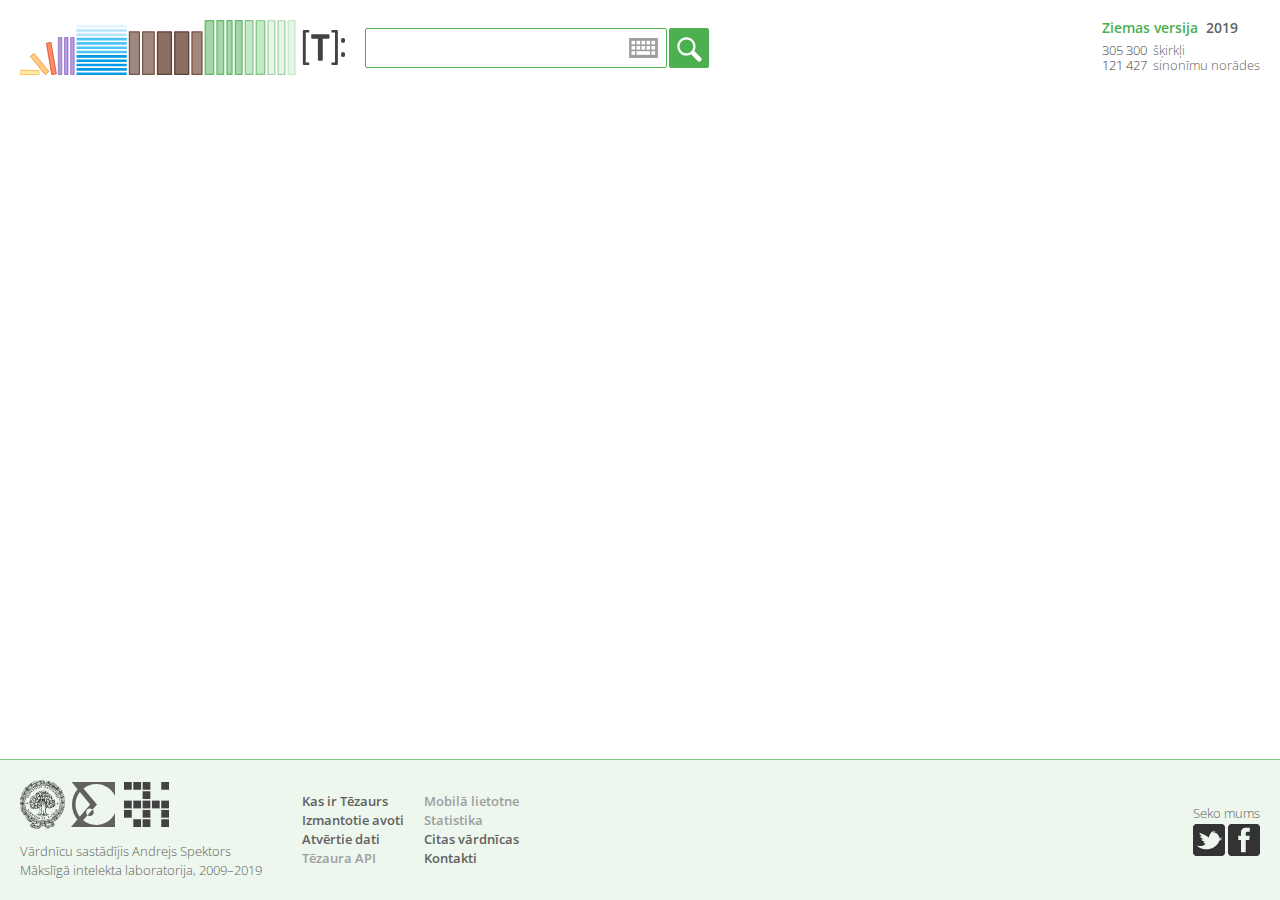
==== index.html @ ee0a3a13 "HTTP to HTTPS" ====
<!DOCTYPE html>
<html>
<head>
    <meta charset="utf-8"/>

    <meta name="description" content="Skaidrojošā un sinonīmu vārdnīca: vairāk nekā 300 000 šķirkļu un vairāk nekā 115 000 sinonīmu."/>
    <meta name="keywords" content="vārdnīca, skaidrojošā vārdnīca, sinonīmu vārdnīca, tēzaurs, sinonīmi, vārdi, vietvārdi, apvidvārdi, latviešu, valoda, morfoloģija, Latvian, lexicon, vocabulary, dictionary, thesaurus, morphology"/>
    <meta name="viewport" content="width=device-width, initial-scale=1">


    <title>Tēzaurs</title>

    <link href="http://fonts.googleapis.com/css?family=Open+Sans:300italic,400italic,400,600,300&amp;subset=latin,latin-ext" rel="stylesheet" type="text/css"/>
    <link href="tooltipster.css" rel="stylesheet" type="text/css"/>
    <link href="tezaurs.css" rel="stylesheet" type="text/css"/>

    <link rel="shortcut icon" href="img/favicon-32x32.png"/>
    <link rel="icon" type="image/png" sizes="32x32" href="img/favicon-32x32.png"/>
    <link rel="icon" type="image/png" sizes="144x144" href="img/favicon-144x144.png"/>
    <link rel="icon" type="image/png" sizes="192x192" href="img/favicon-192x192.png"/>
    <link rel="apple-touch-icon" href="img/favicon-144x144.png"/>
    <link rel="apple-touch-icon" sizes="144x144" href="img/favicon-144x144.png"/>
    <link rel="apple-touch-icon" sizes="192x192" href="img/favicon-192x192.png"/>

    <script src="https://ajax.googleapis.com/ajax/libs/jquery/1.11.2/jquery.min.js"></script>
    <script src="jquery.address.min.js"></script>
    <script src="modernizr.custom.js"></script>
    <script src="jquery.tooltipster.min.js"></script>
    <script src="morphologytables.js"></script>
    <script src="tezaurs.js"></script>
</head>
<body>
    <div id="header">
        <table><tr>
            <td class="header-col logo"><a href="https://tezaurs.lv/"><img src="img/Tezaurs.svg" id="Tezaurs_SVG" alt="Tēzaurs"/></a></td>
            <td class="header-col" id="searchBar">
				<noscript>
					<div style="margin : 0 20px 20px 20px ; font-size: 0.8em ; color : red">
						Jūsu pārlūkprogrammai ir atslēgts <i>JavaScript</i> atbalsts, kas nepieciešams <i>Tēzaurs.lv</i> pilnvērtīgai darbībai (t.sk. locījumu tabulu un korpusa piemēru demonstrēšanai), tāpēc Jums tiek piedāvāta <i>Tēzaurs.lv</i> vienkāršota versija.
						Instrukcija, kā ieslēgt <i>JavaScript</i>, ir atrodama <a href="http://www.enable-javascript.com/" target="_blank">šeit</a>.
					</div>
                	<form id="searchForm_alt" class="form-search" action="/api/searchEntry" style="margin-bottom : 36px;">
                    	<div class="form-search-wrapper">
                        	<div class="form-search-field-wrapper">
                            	<table><tr>
                                	<td><input type="text" name="w" class="form-search-field" autocapitalize="off"/></td>
                                	<td></td>
                            	</tr></table>
                        	</div>
                        	<input type="submit" class="form-search-submit" value=""/>
                    	</div>
                	</form>
				</noscript>
				<div style="visibility : hidden" id="jsonly">
		            <form id="searchForm" class="form-search">
		                <div class="form-search-wrapper">
		                    <div class="form-search-field-wrapper">
		                        <table><tr>
		                            <td style="width : 100%"><input type="text" name="w" class="form-search-field" id="searchField"/></td>
		                            <td><img src="img/keyboard.svg" id="keyboard_SVG" width="29" height="20" class="form-search-keyboard img-hover" alt="Ekrāna tastatūra"/></td>
		                        </tr></table>
		                    </div>
		                    <input type="submit" class="form-search-submit" value=""/>
		                </div>
		            </form>
		            <div id="keyboard">
		                <div class="key" data-letter="ā">Ā</div>
		                <div class="key" data-letter="č">Č</div>
		                <div class="key" data-letter="ē">Ē</div>
		                <div class="key" data-letter="ģ">Ģ</div>
		                <div class="key" data-letter="ī">Ī</div>
		                <div class="key" data-letter="ķ">Ķ</div>
		                <div class="key" data-letter="ļ">Ļ</div>
		                <div class="key" data-letter="ņ">Ņ</div>
		                <div class="key" data-letter="š">Š</div>
		                <div class="key" data-letter="ū">Ū</div>
		                <div class="key" data-letter="ž">Ž</div>
		            </div>
				</div>
				<script>document.getElementById('jsonly').style.visibility='visible';</script>
            </td>
            <td class="header-col" id="version">
                <div class="infoTitle"><span class="infoVers">Ziemas versija</span>&nbsp;&nbsp;2019</div>
                <div class="infoMore"><span class="infoEmph">305 300</span>&nbsp;&nbsp;šķirkļi</div>
                <div class="infoMore"><span class="infoEmph">121 427</span>&nbsp;&nbsp;sinonīmu norādes</div>
            </td>
        </tr></table>
    </div>

    <div id="main">
        <table id="mainTable">
            <tr>
                <td id="searchCol">
                    <div id="searchResults"></div>
                </td>
                <td id="mainCol">
                    <div id="mainContent"></div>
                </td>
                <td id="noteCol hideOnMobile">
                    <div id="sideNotes"></div>
                </td>
            </tr>
        </table>
    </div>

    <div id="footer">
        <table><tr>
            <td class="footer-col">
                <table id="footerSVGTable"><tr>
                    <td><a href="http://lu.lv" target="_blank"><img src="img/LU.svg" id="LU_SVG" class="img-hover" alt="Latvijas Universitāte"/></a></td>
                    <td>&nbsp;&nbsp;</td>
                    <td><a href="http://lumii.lv" target="_blank"><img src="img/MII.svg" id="MII_SVG" class="img-hover" alt="Matemātikas un informātikas institūts"/></a></td>
                    <td>&nbsp;&nbsp;&nbsp;</td>
                    <td><a href="http://ailab.lv" target="_blank"><img src="img/AILab.svg" id="AILab_SVG" class="img-hover" alt="Mākslīgā intelekta laboratorija"/></a></td>
                </tr></table>
                <div class="footnote">Vārdnīcu sastādījis Andrejs Spektors</div>
                <div class="footnote">Mākslīgā intelekta laboratorija, 2009&ndash;2019</div>
            </td>
            <td class="footer-col" id="footerNavMenu">
                <table><tr>
                    <td>
                        <div><a class="menu footnote blank" href="#/sv/tēzaurs">Kas ir Tēzaurs</a></div>
                        <div><a class="menu footnote blank" href="#/avoti">Izmantotie avoti</a></div>
                        <div><a class="menu footnote blank hideOnMobile" href="https://github.com/LUMII-AILab/Tezaurs" target="_blank">Atvērtie dati</a></div>
                        <div><span style="color : #9E9E9E" class="menu footnote hideOnMobile" data-href="http://api.tezaurs.lv">Tēzaura API</span></div>
                    </td>
                    <td class="hideOnMobile" style="width : 20px"></td>
                    <td>
                        <div><span style="color : #9E9E9E" class="menu footnote" data-href="http://m.tezaurs.lv">Mobilā lietotne</span></div>
                        <div><span style="color : #9E9E9E" class="menu footnote blank hideOnMobile" data-href="#/statistika">Statistika</span></div>
                        <div><a class="menu footnote blank hideOnMobile" href="#/vardnicas">Citas vārdnīcas</a></div>
                        <div><a class="menu footnote blank hideOnMobile" href="mailto:tezaurs@ailab.lv">Kontakti</a></div>
                        <div><a class="menu footnote blank hideOnDesktop hideOnMobile" href="https://tezaurs.lv/mlvv/">MLVV</a></div>
                        <div><a class="menu footnote blank hideOnDesktop hideOnMobile" href="https://tezaurs.lv/llvv/">LLVV</a></div>
                    </td>
                </tr></table>
            </td>
            <td class="footer-col" id="follow">
                <div class="footnote">Seko mums</div>
                <table><tr>
                    <td><a href="https://twitter.com/AILab_lv" target="_blank"><img src="img/Twitter.png" class="img-hover" alt="Twitter"/></a></td>
                    <td style="width : 1em"></td>
                    <td><!--<a href="https://www.facebook.com/ailablv">--><img src="img/Facebook.png" alt="Facebook"/><!--</a>--></td>
                </tr></table>
            </td>
        </tr></table>
    </div>

    <script>
        (function(i,s,o,g,r,a,m){i['GoogleAnalyticsObject']=r;i[r]=i[r]||function(){
        (i[r].q=i[r].q||[]).push(arguments)},i[r].l=1*new Date();a=s.createElement(o),
        m=s.getElementsByTagName(o)[0];a.async=1;a.src=g;m.parentNode.insertBefore(a,m)
        })(window,document,'script','//www.google-analytics.com/analytics.js','ga');
        ga('create', 'UA-2563945-2', 'auto');
        ga('send', 'pageview');
    </script>

</body>
</html>
---- tooltipster.css ----
/* This is the default Tooltipster theme (feel free to modify or duplicate and create multiple themes!): */
.tooltipster-default {
	border-radius: 2px;
	-webkit-border-radius: 2px;
	-moz-border-radius: 2px;
	border: 1px solid #9E9E9E;
	background: #EEEEEE;
	color: #424242;
}

/* Use this next selector to style things like font-size and line-height: */
.tooltipster-default .tooltipster-content {
	font-family: 'Open Sans', sans-serif;
	font-size: 14px;
	line-height: 16px;
	padding: 4px 6px;
}

/* This next selector defines the color of the border on the outside of the arrow. This will automatically match the color and size of the border set on the main tooltip styles. Set display: none; if you would like a border around the tooltip but no border around the arrow */
.tooltipster-default .tooltipster-arrow .tooltipster-arrow-border {
	/* border-color: ... !important; */
}

/* If you're using the icon option, use this next selector to style them */
.tooltipster-icon {
	cursor: help;
	margin-left: 4px;
}

/* This is the base styling required to make all Tooltipsters work */
.tooltipster-base {
	padding: 0;
	font-size: 0;
	line-height: 0;
	position: absolute;
	left: 0;
	top: 0;
	z-index: 9999999;
	pointer-events: none;
	width: auto;
	overflow: visible;
}
.tooltipster-base .tooltipster-content {
	overflow: hidden;
}

/* These next classes handle the styles for the little arrow attached to the tooltip. By default, the arrow will inherit the same colors and border as what is set on the main tooltip itself. */
.tooltipster-arrow {
	display: block;
	text-align: center;
	width: 100%;
	height: 100%;
	position: absolute;
	top: 0;
	left: 0;
	z-index: -1;
}
.tooltipster-arrow span, .tooltipster-arrow-border {
	display: block;
	width: 0;
	height: 0;
	position: absolute;
}
.tooltipster-arrow-top span, .tooltipster-arrow-top-right span, .tooltipster-arrow-top-left span {
	border-left: 8px solid transparent !important;
	border-right: 8px solid transparent !important;
	border-top: 8px solid;
	bottom: -7px;
}
.tooltipster-arrow-top .tooltipster-arrow-border, .tooltipster-arrow-top-right .tooltipster-arrow-border, .tooltipster-arrow-top-left .tooltipster-arrow-border {
	border-left: 9px solid transparent !important;
	border-right: 9px solid transparent !important;
	border-top: 9px solid;
	bottom: -7px;
}

.tooltipster-arrow-bottom span, .tooltipster-arrow-bottom-right span, .tooltipster-arrow-bottom-left span {
	border-left: 8px solid transparent !important;
	border-right: 8px solid transparent !important;
	border-bottom: 8px solid;
	top: -7px;
}
.tooltipster-arrow-bottom .tooltipster-arrow-border, .tooltipster-arrow-bottom-right .tooltipster-arrow-border, .tooltipster-arrow-bottom-left .tooltipster-arrow-border {
	border-left: 9px solid transparent !important;
	border-right: 9px solid transparent !important;
	border-bottom: 9px solid;
	top: -7px;
}
.tooltipster-arrow-top span, .tooltipster-arrow-top .tooltipster-arrow-border, .tooltipster-arrow-bottom span, .tooltipster-arrow-bottom .tooltipster-arrow-border {
	left: 0;
	right: 0;
	margin: 0 auto;
}
.tooltipster-arrow-top-left span, .tooltipster-arrow-bottom-left span {
	left: 6px;
}
.tooltipster-arrow-top-left .tooltipster-arrow-border, .tooltipster-arrow-bottom-left .tooltipster-arrow-border {
	left: 5px;
}
.tooltipster-arrow-top-right span,  .tooltipster-arrow-bottom-right span {
	right: 6px;
}
.tooltipster-arrow-top-right .tooltipster-arrow-border, .tooltipster-arrow-bottom-right .tooltipster-arrow-border {
	right: 5px;
}
.tooltipster-arrow-left span, .tooltipster-arrow-left .tooltipster-arrow-border {
	border-top: 8px solid transparent !important;
	border-bottom: 8px solid transparent !important;
	border-left: 8px solid;
	top: 50%;
	margin-top: -7px;
	right: -7px;
}
.tooltipster-arrow-left .tooltipster-arrow-border {
	border-top: 9px solid transparent !important;
	border-bottom: 9px solid transparent !important;
	border-left: 9px solid;
	margin-top: -8px;
}
.tooltipster-arrow-right span, .tooltipster-arrow-right .tooltipster-arrow-border {
	border-top: 8px solid transparent !important;
	border-bottom: 8px solid transparent !important;
	border-right: 8px solid;
	top: 50%;
	margin-top: -7px;
	left: -7px;
}
.tooltipster-arrow-right .tooltipster-arrow-border {
	border-top: 9px solid transparent !important;
	border-bottom: 9px solid transparent !important;
	border-right: 9px solid;
	margin-top: -8px;
}


/* Some CSS magic for the awesome animations - feel free to make your own custom animations and reference it in your Tooltipster settings! */

.tooltipster-fade {
	opacity: 0;
	-webkit-transition-property: opacity;
	-moz-transition-property: opacity;
	-o-transition-property: opacity;
	-ms-transition-property: opacity;
	transition-property: opacity;
}
.tooltipster-fade-show {
	opacity: 1;
}

.tooltipster-grow {
	-webkit-transform: scale(0,0);
	-moz-transform: scale(0,0);
	-o-transform: scale(0,0);
	-ms-transform: scale(0,0);
	transform: scale(0,0);
	-webkit-transition-property: -webkit-transform;
	-moz-transition-property: -moz-transform;
	-o-transition-property: -o-transform;
	-ms-transition-property: -ms-transform;
	transition-property: transform;
	-webkit-backface-visibility: hidden;
}
.tooltipster-grow-show {
	-webkit-transform: scale(1,1);
	-moz-transform: scale(1,1);
	-o-transform: scale(1,1);
	-ms-transform: scale(1,1);
	transform: scale(1,1);
	-webkit-transition-timing-function: cubic-bezier(0.175, 0.885, 0.320, 1);
	-webkit-transition-timing-function: cubic-bezier(0.175, 0.885, 0.320, 1.15);
	-moz-transition-timing-function: cubic-bezier(0.175, 0.885, 0.320, 1.15);
	-ms-transition-timing-function: cubic-bezier(0.175, 0.885, 0.320, 1.15);
	-o-transition-timing-function: cubic-bezier(0.175, 0.885, 0.320, 1.15);
	transition-timing-function: cubic-bezier(0.175, 0.885, 0.320, 1.15);
}

.tooltipster-swing {
	opacity: 0;
	-webkit-transform: rotateZ(4deg);
	-moz-transform: rotateZ(4deg);
	-o-transform: rotateZ(4deg);
	-ms-transform: rotateZ(4deg);
	transform: rotateZ(4deg);
	-webkit-transition-property: -webkit-transform, opacity;
	-moz-transition-property: -moz-transform;
	-o-transition-property: -o-transform;
	-ms-transition-property: -ms-transform;
	transition-property: transform;
}
.tooltipster-swing-show {
	opacity: 1;
	-webkit-transform: rotateZ(0deg);
	-moz-transform: rotateZ(0deg);
	-o-transform: rotateZ(0deg);
	-ms-transform: rotateZ(0deg);
	transform: rotateZ(0deg);
	-webkit-transition-timing-function: cubic-bezier(0.230, 0.635, 0.495, 1);
	-webkit-transition-timing-function: cubic-bezier(0.230, 0.635, 0.495, 2.4);
	-moz-transition-timing-function: cubic-bezier(0.230, 0.635, 0.495, 2.4);
	-ms-transition-timing-function: cubic-bezier(0.230, 0.635, 0.495, 2.4);
	-o-transition-timing-function: cubic-bezier(0.230, 0.635, 0.495, 2.4);
	transition-timing-function: cubic-bezier(0.230, 0.635, 0.495, 2.4);
}

.tooltipster-fall {
	top: 0;
	-webkit-transition-property: top;
	-moz-transition-property: top;
	-o-transition-property: top;
	-ms-transition-property: top;
	transition-property: top;
	-webkit-transition-timing-function: cubic-bezier(0.175, 0.885, 0.320, 1);
	-webkit-transition-timing-function: cubic-bezier(0.175, 0.885, 0.320, 1.15);
	-moz-transition-timing-function: cubic-bezier(0.175, 0.885, 0.320, 1.15);
	-ms-transition-timing-function: cubic-bezier(0.175, 0.885, 0.320, 1.15);
	-o-transition-timing-function: cubic-bezier(0.175, 0.885, 0.320, 1.15);
	transition-timing-function: cubic-bezier(0.175, 0.885, 0.320, 1.15);
}
.tooltipster-fall-show {
}
.tooltipster-fall.tooltipster-dying {
	-webkit-transition-property: all;
	-moz-transition-property: all;
	-o-transition-property: all;
	-ms-transition-property: all;
	transition-property: all;
	top: 0px !important;
	opacity: 0;
}

.tooltipster-slide {
	left: -40px;
	-webkit-transition-property: left;
	-moz-transition-property: left;
	-o-transition-property: left;
	-ms-transition-property: left;
	transition-property: left;
	-webkit-transition-timing-function: cubic-bezier(0.175, 0.885, 0.320, 1);
	-webkit-transition-timing-function: cubic-bezier(0.175, 0.885, 0.320, 1.15);
	-moz-transition-timing-function: cubic-bezier(0.175, 0.885, 0.320, 1.15);
	-ms-transition-timing-function: cubic-bezier(0.175, 0.885, 0.320, 1.15);
	-o-transition-timing-function: cubic-bezier(0.175, 0.885, 0.320, 1.15);
	transition-timing-function: cubic-bezier(0.175, 0.885, 0.320, 1.15);
}
.tooltipster-slide.tooltipster-slide-show {
}
.tooltipster-slide.tooltipster-dying {
	-webkit-transition-property: all;
	-moz-transition-property: all;
	-o-transition-property: all;
	-ms-transition-property: all;
	transition-property: all;
	left: 0px !important;
	opacity: 0;
}


/* CSS transition for when contenting is changing in a tooltip that is still open. The only properties that will NOT transition are: width, height, top, and left */
.tooltipster-content-changing {
	opacity: 0.5;
	-webkit-transform: scale(1.1, 1.1);
	-moz-transform: scale(1.1, 1.1);
	-o-transform: scale(1.1, 1.1);
	-ms-transform: scale(1.1, 1.1);
	transform: scale(1.1, 1.1);
}
---- tezaurs.css ----
/*
    Krāsas: http://www.google.com/design/spec/style/color.html
    Vairāk: http://www.color-hex.com/
    Paletes: pavasaris, vasara, rudens, ziema
*/

html,
body {
	height: 100%;
}

body {
	font-family: 'Open Sans', sans-serif;
	font-size: 100%;
	font-weight: 400;
	color: #424242;
	background-color: #ffffff;
	margin: 0;
	display: flex;
	flex-direction: column;
}

table {
	border-spacing: 0;
	border-collapse: collapse;
	margin: 0;
	width: 100%;
}

td {
	padding: 0;
}

img {
	display: block;
}

sup {
	vertical-align: top;
	font-size: 0.7em;
}

a:link {
	color: inherit;
	text-decoration: underline;
}
a:visited {
	color: inherit;
	text-decoration: underline;
}
a:hover {
	color: inherit;
	text-decoration: none;
}
a:active {
	color: inherit;
	text-decoration: none;
}

a.word:link {
	color: #424242;
	text-decoration: none;
}
a.word:visited {
	color: #424242;
	text-decoration: none;
}
a.word:hover {
	color: #212121;
	text-decoration: none;
}
a.word:active {
	color: #212121;
	text-decoration: none;
}

a.menu:link {
	color: #616161;
	text-decoration: none;
}
a.menu:visited {
	color: #616161;
	text-decoration: none;
}
a.menu:hover {
	color: #424242;
	text-decoration: none;
}
a.menu:active {
	color: #424242;
	text-decoration: none;
}

#header {
	padding: 20px;
	color: #616161;
}

#searchBar {
	width: 100%;
}

#Tezaurs_SVG {
	width: 325px;
	height: 55px;
}

.infoTitle {
	font-size: 0.9em;
	font-weight: 600;
	line-height: 1;
	white-space: nowrap;
	color: inherit;
	margin-bottom: 0.5em;
}

.infoVers {
	white-space: nowrap;
	color: #4caf50;
}

.infoMore {
	font-size: 0.8em;
	font-weight: 300;
	line-height: 1.2;
	white-space: nowrap;
	color: inherit;
}

.infoEmph {
	color: #424242;
	white-space: nowrap;
}

#searchResults,
#sideNotes {
	min-width: 150px;
	padding: 0 20px 20px 20px;
}

#main {
	flex: 1 0 auto;
}

#mainContent {
	padding: 0 0 20px 0;
}

#searchCol,
#mainCol,
#noteCol {
	vertical-align: top;
}

#mainCol {
	width: 100%;
}

#footer {
	padding: 20px;
	border-top: 1px solid #81c784;
	font-size: 0.8em;
	font-weight: 300;
	color: #616161;
	background-color: #edf7ed;
	flex-shrink: 0;
}

#footerSVGTable {
	width: auto;
	margin-bottom: 1em;
}

#LU_SVG {
	height: 49px;
}

#MII_SVG,
#AILab_SVG {
	height: 45px;
}

#footerNavMenu {
	width: 100%;
	padding: 0 20px;
}

#footerNavMenu table {
	width: auto;
	margin: 0 20px 0 20px;
}

.hideOnDesktop {
	display: none;
}

#follow {
	text-align: center;
}

#follow table {
	width: auto;
}

.wordList {
	padding: 0 4px;
	color: #212121;
	background-color: #e8f5e9;
	border: 1px solid #81c784;
	border-top-left-radius: 2px;
	border-top-right-radius: 2px;
	-webkit-border-top-left-radius: 2px;
	-webkit-border-top-right-radius: 2px;
	-moz-border-radius-topleft: 2px;
	-moz-border-radius-topright: 2px;
}

.listBox {
	padding: 0 4px;
	border: 1px solid #81c784;
	border-top: 0;
	border-bottom-right-radius: 2px;
	border-bottom-left-radius: 2px;
	-webkit-border-bottom-right-radius: 2px;
	-webkit-border-bottom-left-radius: 2px;
	-moz-border-radius-bottomright: 2px;
	-moz-border-radius-bottomleft: 2px;
}

.resultSet {
	margin-top: 0.5em;
}

.resultSet:first-child {
	margin-top: 0;
}

#exactMatch {
	background-color: #ffffff;
	border-radius: 2px;
	-webkit-border-radius: 2px;
	-moz-border-radius: 2px;
}

.fuzzy {
	border-style: dashed;
}

.fail {
	color: #ef5350;
	font-size: 0.9em;
}

.subtitle {
	margin: 1em 0;
	font-weight: 600;
}

.biblio {
	padding-top: 4px;
	font-weight: 300;
	vertical-align: top;
}

.code {
	font-weight: 400;
	width: 50px;
}

.menu {
	font-weight: 600;
}

.footnote {
	white-space: nowrap;
	line-height: 1.5;
}

#overlay {
	position: fixed;
	z-index: 100;
	background-color: #ffffff;
	width: 100%;
	height: 100%;
	padding: 20px;
}

/* Meklēšanas un feedback formas */

button::-moz-focus-inner,
button::-webkit-focus-inner,
input::-moz-focus-inner,
input::-webkit-focus-inner {
	margin: 0;
	padding: 0;
	border: none;
	outline: none;
}

.form-search {
	margin: 0 20px;
}

.form-search-wrapper {
	position: relative;
	max-width: 300px;
	margin-right: 42px;
}

.form-search-field-wrapper {
	width: 100%;
	max-width: 300px;
	min-width: 150px;
	margin-right: 2px;
}

.form-search-field-wrapper,
.form-search-field,
.form-search-submit,
.twitter-button,
.feedback-submit,
.feedback-text {
	border: 1px solid #4caf50;
	border-radius: 2px;
	-webkit-border-radius: 2px;
	-moz-border-radius: 2px;
}

.form-search-field,
.form-search-keyboard,
.form-search-submit {
	display: block;
	box-sizing: border-box;
	outline: none;
}

.form-search-field {
	height: 38px;
	width: 100%;
	margin: 0;
	padding: 0 0.5em;
	font: inherit;
	font-size: 1.1em;
	color: #424242;
	border-color: #ffffff;
}

.form-search-keyboard {
	margin-right: 0.5em;
	cursor: pointer;
}

.form-search-submit {
	height: 40px;
	width: 40px;
	margin: 0 0 0 4px;
	background-color: #4caf50;
	background-image: url('img/lupa.svg');
	background-repeat: no-repeat;
	background-position: center center;
	background-size: contain;
	cursor: pointer;
	position: absolute;
	top: 0;
	left: 100%;
}

.toolbar {
	margin-top: 1.5em;
}

.feedback-submit,
.twitter-button {
	height: 28px;
	width: 64px;
	margin: 0;
	font-size: 0.9em;
	cursor: pointer;
}

.feedback-submit {
	color: #ff9800;
	background-color: #ffe0b2;
	border: 1px solid #ffe0b2;
}

.twitter-button {
	color: white;
	background-color: #00aced;
	border: 1px solid #00aced;
}

.separator {
	display: inline-block;
	width: 4px;
}

.feedback-text {
	-webkit-box-sizing: border-box;
	-moz-box-sizing: border-box;
	box-sizing: border-box;
	width: 100%;
	height: 64px;
	padding: 4px;
	font: inherit;
	font-size: 0.9em;
	margin: 4px 0 0 0;
	border: 1px solid #ffb74d;
	resize: vertical;
}

.feedback-text:focus {
	outline: none;
}

.feedback-status {
	display: inline-block;
	vertical-align: middle;
	font: inherit;
	font-size: 0.9em;
}

.status-ok {
	color: #4caf50;
}

.status-fail {
	color: #ff9800;
}

.no-svg .form-search-submit {
	/* fallback */
	height: 40px;
	width: 40px;
	margin: 0 0 0 4px;
	background-color: #4caf50;
	background-image: url('img/lupa.png');
	background-repeat: no-repeat;
	background-position: center center;
	cursor: pointer;
	position: absolute;
	top: 0;
	left: 100%;
}

.form-search-submit:focus,
.form-search-submit:hover {
	border-color: #66bb6a;
	background-color: #66bb6a;
}

#keyboard {
	position: fixed;
	margin-top: 2px;
	margin-left: 20px;
}

.key {
	float: left;
	min-width: 18px;
	min-height: 18px;
	max-width: 18px;
	max-height: 18px;
	font-size: 0.8em;
	color: #424242;
	background-color: #ffffff;
	text-align: center;
	margin-right: 2px;
	cursor: pointer;
	border: 1px solid #9e9e9e;
	border-radius: 2px;
	-webkit-border-radius: 2px;
	-moz-border-radius: 2px;
	-webkit-touch-callout: none;
	-webkit-user-select: none;
	-khtml-user-select: none;
	-moz-user-select: none;
	-ms-user-select: none;
	user-select: none;
}

/* Šķirkļi */

.doc {
	margin-bottom: 1.5em;
}

.sv_Entry {
	margin-top: 1.5em;
}

.sv_Entry:first-child {
	margin-top: 0;
}

.sv_Head {
	margin-bottom: 1em;
}

.sv_Sense {
	margin-top: 1em;
	color: #212121;
}

.sv_Subsense,
.sv_MWEs {
	margin-top: 1em;
	margin-left: 2em;
	font-weight: 300;
	font-size: 0.95em;
}

.sv_Idioms,
.sv_Derivatives {
	margin-top: 1.5em;
	font-weight: 300;
}

.sv_Section {
	font-variant: small-caps;
	font-weight: 300;
	margin-bottom: 0.15em;
}

.sv_VR {
	font-size: 1.3em;
	font-weight: 600;
	color: #212121;
}

.sv_IN {
	vertical-align: top;
	font-size: 0.7em;
}

.sv_RU {
	color: #9e9e9e;
}

.sv_GR,
.sv_NG,
.sv_AG,
.sv_PG,
.sv_FG,
.sv_DG {
	font-size: 0.85em;
	color: #616161;
}

.sv_NS,
.sv_AS {
	font-weight: 600;
}

.sv_NO,
.sv_AN,
.sv_PN,
.sv_FN {
}

.sv_PI,
.sv_FR {
	font-style: italic;
	font-weight: 400;
}

.sv_DE {
	font-weight: 600;
}

.sv_LI {
	margin-top: 1.5em;
}

.sv_SK {
}

.sv_Link {
}

.sv_Source {
	cursor: pointer;
}

.sv_Source:hover {
	color: #616161;
}

.sv_Section span,
.morphology .sv_Section,
.morphology .summary {
	vertical-align: middle;
}

#toggle_Idioms,
.toggle_Subsenses,
#toggle_Morphology,
#toggle_Examples {
	vertical-align: middle;
	display: inline;
	cursor: pointer;
}

/* Add-on */

.disclaimer {
	font-size: 0.8em;
	margin-top: 1em;
	color: #ff9800;
}

#pronunciation,
.morphology,
#examples {
	margin-top: 1.5em;
	font-size: 0.9em;
}

.example {
	margin-top: 1em;
}

#tts {
	margin-top: 0.25em;
	font-size: 0.9em;
}

.sub-morphology {
	margin: 1em 1em 0 0;
}

.sub-text {
	font-weight: 300;
}

.tab-title {
	margin-right: 1em;
}

.sub-title {
	border-bottom: 1px solid #ebebeb;
}

.inflections {
	margin-top: 1em;
	width: auto;
}

.inflections td {
	padding: 0.25em 1em 0 0;
	text-align: left;
	font-weight: 300;
	font-style: italic;
}

.inflections th {
	padding: 0 1em 0 0;
	text-align: left;
	font-weight: 400;
}

span.inflection {
	font-weight: 300;
	font-style: italic;
}

/* Mobile */

@media all and (max-width: 768px) {
	body {
		font-size: calc(18px + (24 - 18)*(100vw - 320px)/(768 - 320));
	}
	/* Header */
	#header {
		padding: 0;
		box-sizing: border-box;
	}

	.header-col {
		padding: 5px 15px;
		width: 100%;
		display: inline-block;
		box-sizing: border-box;
	}

	/* Header logo */
	#Tezaurs_SVG {
		padding: .2em 0;
		display: block;
		max-width: 384px;
		width: 100%;
		height: auto;
	}

	/* Header search */
	#searchBar {
		max-width: 414px;
	}

	.form-search-wrapper {
		position: relative;
		max-width: 100%;
		margin-right: 42px;
	}

	.form-search-field-wrapper {
		width: 100%;
		max-width: 100%;
		min-width: 100%;
		margin-right: 2px;
	}

	.form-search {
		margin: 0 0 5px;
	}

	/* Header version */
	#version {
		display: none;
	}

	/* Main body content */
	#mainContent {
		padding: 0;
	}

	#mainTable tr {
		display: flex;
		flex-direction: column;
	}

	#main td {
		width: 100%;
		padding: 0 15px;
		box-sizing: border-box;
	}

	.expand_SVG,
	.collapse_SVG,
	#toggle_Morphology {
		height: 1em;
		width: auto;
	}

	.toggle_Subsenses {
		margin-bottom: 0.2em;
	}

	#twitterButton,
	#feedbackButton {
		height: auto;
		width: auto;
	}

	/* Homonyms */
	#searchCol {
		order: 2;
		width: auto;
	}

	#searchResults {
		min-height: 0px;
		padding: 0;
		margin: 1.5em 0 1.5em;
		max-width: 235px;
	}

	/* Entry */
	#mainCol {
		order: 1;
	}

	#mainCol .inflections tr {
		display: table-row;
		flex-direction: unset;
	}

	#mainCol .inflections td {
		width: auto;
		padding: 0.25em 1em 0 0;
		text-align: left;
	}

	/* hide link to more examples on mobile */
	#examples .example a {
		display: none;
	}

	#pronunciation,
	.morphology,
	#examples {
		margin-top: 1.5em;
		font-size: 1em;
	}

	/* Side notes */
	#noteCol {
		order: 3;
	}

	#sideNotes:empty {
		display: none;
	}

	/* Footer */
	#footer {
		padding: 20px 0;
	}

	.footer-col,
	.hideOnDesktop,
	#footerSVGTable,
	#footerNavMenu td div,
	#footerNavMenu table,
	#follow table {
		margin-left: auto;
		margin-right: auto;
	}

	.footer-col {
		width: 100%;
		display: inline-block;
	}

	.footnote {
		text-align: center;
	}

	#footerNavMenu {
		width: 100%;
		padding: 10px 0;
		font-size: 1.6em;
	}

	#footerNavMenu td {
		width: 100%;
		display: inline-block;
		box-sizing: border-box;
	}

	#footerNavMenu td div {
		text-align: center;
	}

	#footerNavMenu tr {
		display: table-row;
	}

	#footerNavMenu .hideOnMobile {
		display: none;
	}

	.hideOnDesktop {
		display: table;
	}
}

@media all and (max-width: 768px) and (min-width: 500px) {
	.header-col {
		width: unset;
		display: table-cell;
	}

	.logo {
		width: 50%;
		padding-right: 5px;
	}

	#searchBar {
		width: 50%;
		margin-top: .17em;
		vertical-align: middle;
		padding-left: 0;
	}

	#searchResults {
		max-width: 50%;
	}

	/*
	#version {
		display: unset;
		font-size: 0.8em;
		float: right;
		position: absolute;
		margin-top: -4em;
	}
*/
}
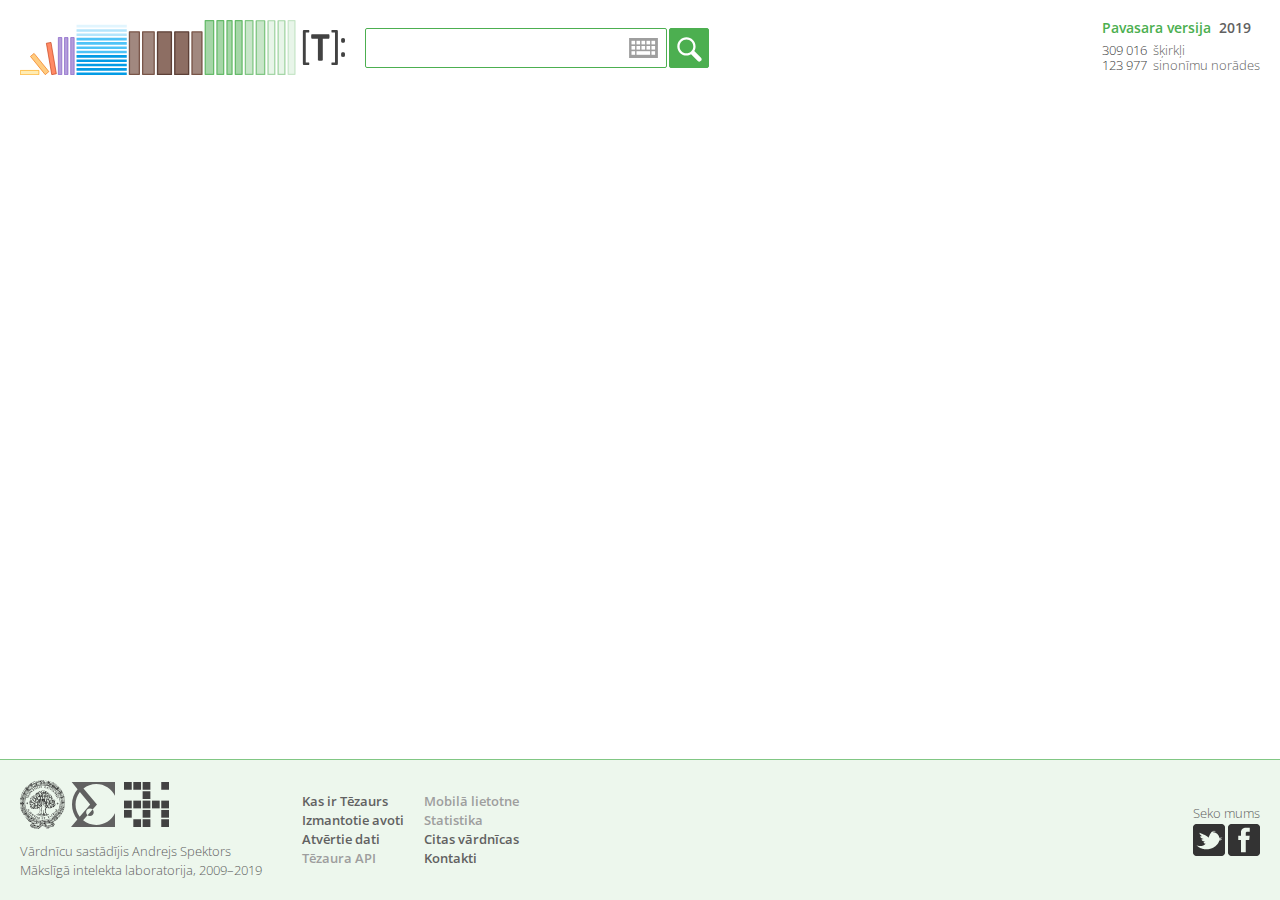
==== commit a9674703: "Update version info" ====
--- a/index.html
+++ b/index.html
@@ -80,9 +80,9 @@
 				<script>document.getElementById('jsonly').style.visibility='visible';</script>
             </td>
             <td class="header-col" id="version">
-                <div class="infoTitle"><span class="infoVers">Ziemas versija</span>&nbsp;&nbsp;2019</div>
-                <div class="infoMore"><span class="infoEmph">305 300</span>&nbsp;&nbsp;šķirkļi</div>
-                <div class="infoMore"><span class="infoEmph">121 427</span>&nbsp;&nbsp;sinonīmu norādes</div>
+                <div class="infoTitle"><span class="infoVers">Pavasara versija</span>&nbsp;&nbsp;2019</div>
+                <div class="infoMore"><span class="infoEmph">309 016</span>&nbsp;&nbsp;šķirkļi</div>
+                <div class="infoMore"><span class="infoEmph">123 977</span>&nbsp;&nbsp;sinonīmu norādes</div>
             </td>
         </tr></table>
     </div>
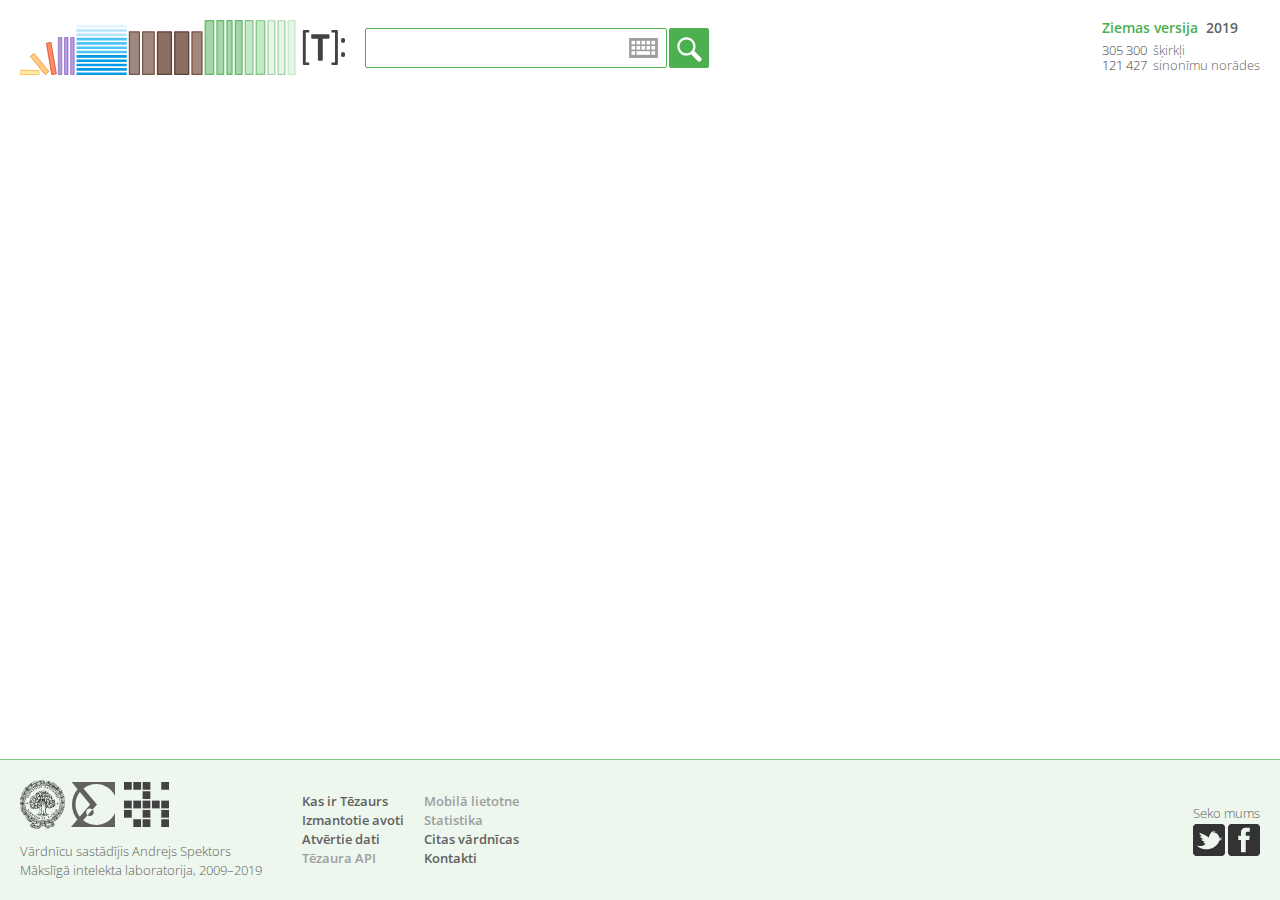
==== commit 7dc818c9: "Turn off autocapitalization" ====
--- a/index.html
+++ b/index.html
@@ -43,7 +43,7 @@
                     	<div class="form-search-wrapper">
                         	<div class="form-search-field-wrapper">
                             	<table><tr>
-                                	<td><input type="text" name="w" class="form-search-field" autocapitalize="off"/></td>
+                                	<td><input type="text" name="w" class="form-search-field" autocapitalize="none" autocorrect="off" autocomplete="off"/></td>
                                 	<td></td>
                             	</tr></table>
                         	</div>
@@ -56,7 +56,7 @@
 		                <div class="form-search-wrapper">
 		                    <div class="form-search-field-wrapper">
 		                        <table><tr>
-		                            <td style="width : 100%"><input type="text" name="w" class="form-search-field" id="searchField"/></td>
+		                            <td style="width : 100%"><input type="text" name="w" class="form-search-field" id="searchField" autocapitalize="none" autocorrect="off" autocomplete="off" /></td>
 		                            <td><img src="img/keyboard.svg" id="keyboard_SVG" width="29" height="20" class="form-search-keyboard img-hover" alt="Ekrāna tastatūra"/></td>
 		                        </tr></table>
 		                    </div>
@@ -80,9 +80,9 @@
 				<script>document.getElementById('jsonly').style.visibility='visible';</script>
             </td>
             <td class="header-col" id="version">
-                <div class="infoTitle"><span class="infoVers">Pavasara versija</span>&nbsp;&nbsp;2019</div>
-                <div class="infoMore"><span class="infoEmph">309 016</span>&nbsp;&nbsp;šķirkļi</div>
-                <div class="infoMore"><span class="infoEmph">123 977</span>&nbsp;&nbsp;sinonīmu norādes</div>
+                <div class="infoTitle"><span class="infoVers">Ziemas versija</span>&nbsp;&nbsp;2019</div>
+                <div class="infoMore"><span class="infoEmph">305 300</span>&nbsp;&nbsp;šķirkļi</div>
+                <div class="infoMore"><span class="infoEmph">121 427</span>&nbsp;&nbsp;sinonīmu norādes</div>
             </td>
         </tr></table>
     </div>
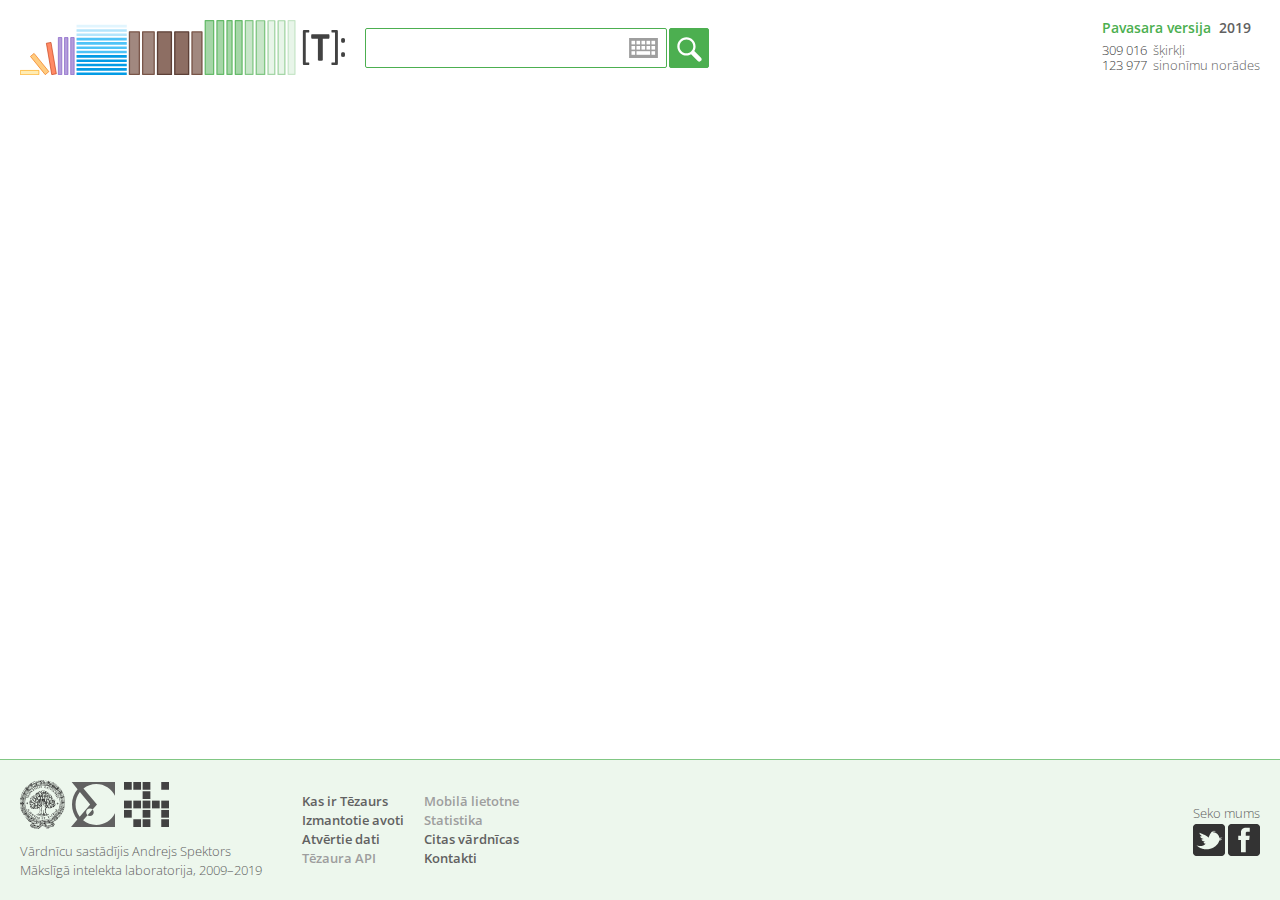
==== commit 0f0207e9: "merge" ====
--- a/index.html
+++ b/index.html
@@ -10,7 +10,7 @@
 
     <title>Tēzaurs</title>
 
-    <link href="http://fonts.googleapis.com/css?family=Open+Sans:300italic,400italic,400,600,300&amp;subset=latin,latin-ext" rel="stylesheet" type="text/css"/>
+    <link href="https://fonts.googleapis.com/css?family=Open+Sans:300italic,400italic,400,600,300&amp;subset=latin,latin-ext" rel="stylesheet" type="text/css"/>
     <link href="tooltipster.css" rel="stylesheet" type="text/css"/>
     <link href="tezaurs.css" rel="stylesheet" type="text/css"/>
 
@@ -43,7 +43,7 @@
                     	<div class="form-search-wrapper">
                         	<div class="form-search-field-wrapper">
                             	<table><tr>
-                                	<td><input type="text" name="w" class="form-search-field" autocapitalize="none" autocorrect="off" autocomplete="off"/></td>
+                                	<td><input type="text" name="w" class="form-search-field" autocapitalize="none" autocorrect="off autocomplete="off"/></td>
                                 	<td></td>
                             	</tr></table>
                         	</div>
@@ -80,9 +80,9 @@
 				<script>document.getElementById('jsonly').style.visibility='visible';</script>
             </td>
             <td class="header-col" id="version">
-                <div class="infoTitle"><span class="infoVers">Ziemas versija</span>&nbsp;&nbsp;2019</div>
-                <div class="infoMore"><span class="infoEmph">305 300</span>&nbsp;&nbsp;šķirkļi</div>
-                <div class="infoMore"><span class="infoEmph">121 427</span>&nbsp;&nbsp;sinonīmu norādes</div>
+                <div class="infoTitle"><span class="infoVers">Pavasara versija</span>&nbsp;&nbsp;2019</div>
+                <div class="infoMore"><span class="infoEmph">309 016</span>&nbsp;&nbsp;šķirkļi</div>
+                <div class="infoMore"><span class="infoEmph">123 977</span>&nbsp;&nbsp;sinonīmu norādes</div>
             </td>
         </tr></table>
     </div>
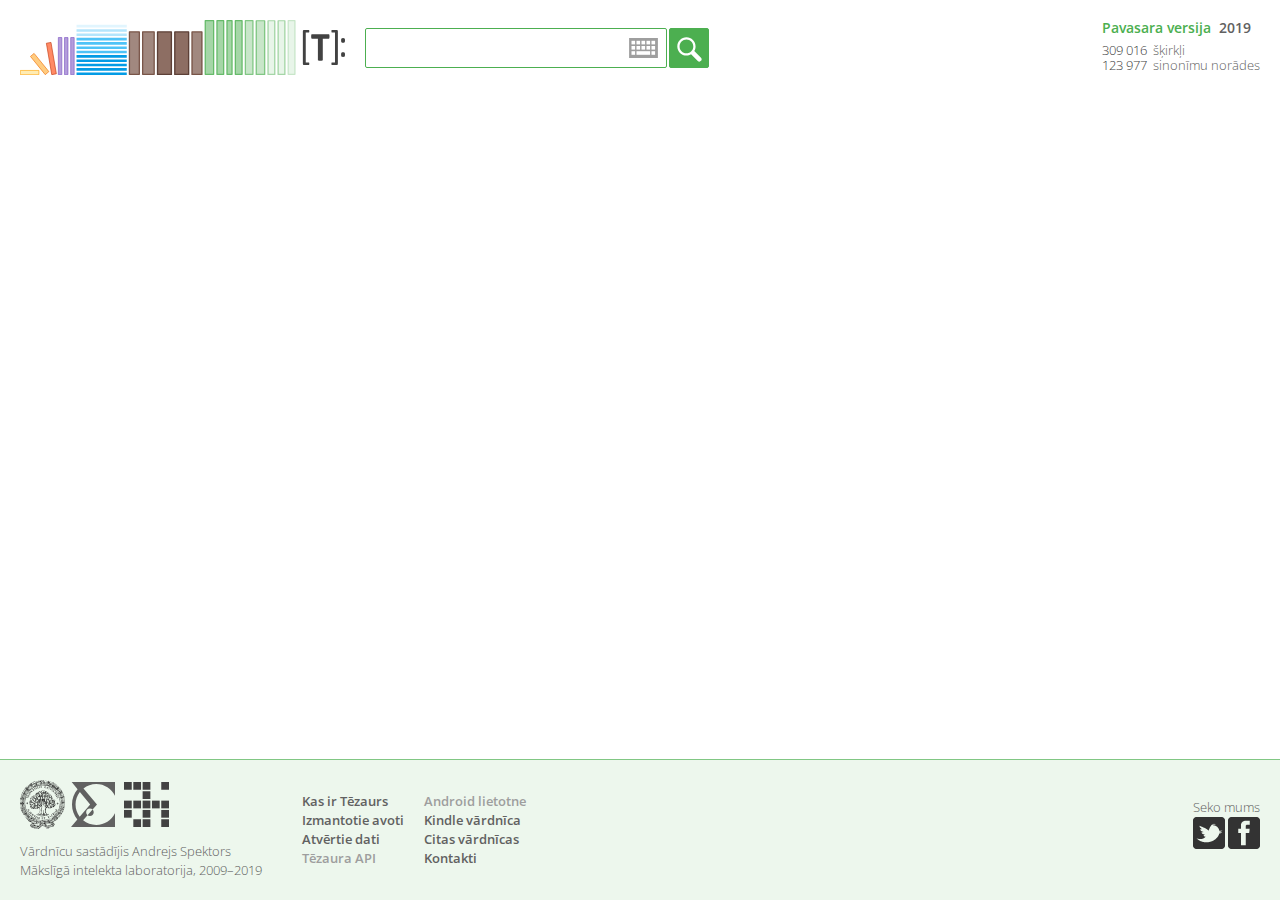
==== commit c46b1ed0: "Update from bitbucket" ====
--- a/index.html
+++ b/index.html
@@ -3,8 +3,8 @@
 <head>
     <meta charset="utf-8"/>
 
-    <meta name="description" content="Skaidrojošā un sinonīmu vārdnīca: vairāk nekā 300 000 šķirkļu un vairāk nekā 115 000 sinonīmu."/>
-    <meta name="keywords" content="vārdnīca, skaidrojošā vārdnīca, sinonīmu vārdnīca, tēzaurs, sinonīmi, vārdi, vietvārdi, apvidvārdi, latviešu, valoda, morfoloģija, Latvian, lexicon, vocabulary, dictionary, thesaurus, morphology"/>
+    <meta name="description" content="Skaidrojošā un sinonīmu vārdnīca: vairāk nekā 300 000 šķirkļu un vairāk nekā 120 000 sinonīmu."/>
+    <meta name="keywords" content="vārdnīca, skaidrojošā vārdnīca, sinonīmu vārdnīca, tēzaurs, sinonīmi, vārdi, vietvārdi, apvidvārdi, latviešu, valoda, morfoloģija, Latvian, lexicon, vocabulary, dictionary, thesaurus, morphology, Kindle, mobi, Android, app, aplikācija"/>
     <meta name="viewport" content="width=device-width, initial-scale=1">
 
 
@@ -12,7 +12,7 @@
 
     <link href="https://fonts.googleapis.com/css?family=Open+Sans:300italic,400italic,400,600,300&amp;subset=latin,latin-ext" rel="stylesheet" type="text/css"/>
     <link href="tooltipster.css" rel="stylesheet" type="text/css"/>
-    <link href="tezaurs.css" rel="stylesheet" type="text/css"/>
+    <link href="tezaurs.css?v=2019-05-31" rel="stylesheet" type="text/css"/>
 
     <link rel="shortcut icon" href="img/favicon-32x32.png"/>
     <link rel="icon" type="image/png" sizes="32x32" href="img/favicon-32x32.png"/>
@@ -26,8 +26,8 @@
     <script src="jquery.address.min.js"></script>
     <script src="modernizr.custom.js"></script>
     <script src="jquery.tooltipster.min.js"></script>
-    <script src="morphologytables.js"></script>
-    <script src="tezaurs.js"></script>
+    <script src="morphologytables.js?v=2019-05-31"></script>
+    <script src="tezaurs.js?v=2019-05-31"></script>
 </head>
 <body>
     <div id="header">
@@ -43,7 +43,7 @@
                     	<div class="form-search-wrapper">
                         	<div class="form-search-field-wrapper">
                             	<table><tr>
-                                	<td><input type="text" name="w" class="form-search-field" autocapitalize="none" autocorrect="off autocomplete="off"/></td>
+                                	<td><input type="text" name="w" class="form-search-field" autocapitalize="none" autocorrect="off" autocomplete="off"/></td>
                                 	<td></td>
                             	</tr></table>
                         	</div>
@@ -122,16 +122,17 @@
                         <div><a class="menu footnote blank" href="#/sv/tēzaurs">Kas ir Tēzaurs</a></div>
                         <div><a class="menu footnote blank" href="#/avoti">Izmantotie avoti</a></div>
                         <div><a class="menu footnote blank hideOnMobile" href="https://github.com/LUMII-AILab/Tezaurs" target="_blank">Atvērtie dati</a></div>
-                        <div><span style="color : #9E9E9E" class="menu footnote hideOnMobile" data-href="http://api.tezaurs.lv">Tēzaura API</span></div>
+                        <div><span style="color : #9E9E9E" class="menu footnote hideOnMobile" data-href="https://api.tezaurs.lv">Tēzaura API</span></div>
                     </td>
                     <td class="hideOnMobile" style="width : 20px"></td>
                     <td>
-                        <div><span style="color : #9E9E9E" class="menu footnote" data-href="http://m.tezaurs.lv">Mobilā lietotne</span></div>
-                        <div><span style="color : #9E9E9E" class="menu footnote blank hideOnMobile" data-href="#/statistika">Statistika</span></div>
+                        <div><span style="color : #9E9E9E" class="menu footnote" data-href="#/android">Android lietotne</span></div>
+                        <div><a class="menu footnote blank" href="#/kindle">Kindle vārdnīca</a></div>
                         <div><a class="menu footnote blank hideOnMobile" href="#/vardnicas">Citas vārdnīcas</a></div>
                         <div><a class="menu footnote blank hideOnMobile" href="mailto:tezaurs@ailab.lv">Kontakti</a></div>
                         <div><a class="menu footnote blank hideOnDesktop hideOnMobile" href="https://tezaurs.lv/mlvv/">MLVV</a></div>
                         <div><a class="menu footnote blank hideOnDesktop hideOnMobile" href="https://tezaurs.lv/llvv/">LLVV</a></div>
+                        <div><a class="menu footnote blank hideOnDesktop hideOnMobile" href="https://tezaurs.lv/lvvv/">LVVV</a></div>
                     </td>
                 </tr></table>
             </td>
@@ -142,6 +143,7 @@
                     <td style="width : 1em"></td>
                     <td><!--<a href="https://www.facebook.com/ailablv">--><img src="img/Facebook.png" alt="Facebook"/><!--</a>--></td>
                 </tr></table>
+                <div style="margin-top : 1em"><a class="menu footnote blank hideOnDesktop" href="mailto:tezaurs@ailab.lv">Kontakti</a></div>
             </td>
         </tr></table>
     </div>
@@ -156,5 +158,4 @@
     </script>
 
 </body>
-</html>
-
+</html>--- a/tezaurs.css
+++ b/tezaurs.css
@@ -1,4 +1,4 @@
-/*
+	/*
     Krāsas: http://www.google.com/design/spec/style/color.html
     Vairāk: http://www.color-hex.com/
     Paletes: pavasaris, vasara, rudens, ziema
@@ -38,6 +38,12 @@
 sup {
 	vertical-align: top;
 	font-size: 0.7em;
+}
+
+input[type=text] {
+	-webkit-appearance: none;
+	-moz-appearance: none;
+	appearance: none;
 }
 
 a:link {
@@ -379,7 +385,7 @@
 }
 
 .feedback-submit {
-	color: #ff9800;
+	color: #f48b14;
 	background-color: #ffe0b2;
 	border: 1px solid #ffe0b2;
 }
@@ -392,7 +398,7 @@
 
 .separator {
 	display: inline-block;
-	width: 4px;
+	width: 0.5em;
 }
 
 .feedback-text {
@@ -425,7 +431,7 @@
 }
 
 .status-fail {
-	color: #ff9800;
+	color: #f48b14;
 }
 
 .no-svg .form-search-submit {
@@ -517,6 +523,7 @@
 }
 
 .sv_Section {
+	font-family: sans-serif;
 	font-variant: small-caps;
 	font-weight: 300;
 	margin-bottom: 0.15em;
@@ -580,6 +587,7 @@
 
 .sv_Source {
 	cursor: pointer;
+	text-decoration: underline;
 }
 
 .sv_Source:hover {
@@ -595,7 +603,8 @@
 #toggle_Idioms,
 .toggle_Subsenses,
 #toggle_Morphology,
-#toggle_Examples {
+#toggle_Examples,
+#toggle_Credits {
 	vertical-align: middle;
 	display: inline;
 	cursor: pointer;
@@ -606,14 +615,25 @@
 .disclaimer {
 	font-size: 0.8em;
 	margin-top: 1em;
-	color: #ff9800;
+	color: #f48b14;
 }
 
 #pronunciation,
 .morphology,
-#examples {
+#examples,
+#credits {
 	margin-top: 1.5em;
 	font-size: 0.9em;
+}
+
+.credits-item {
+	margin-top: 0.5em;
+	margin-right: 0.5em;
+	font-style: italic;
+}
+
+.credits-list {
+	margin-top: 0.5em;
 }
 
 .example {
@@ -729,6 +749,11 @@
 		flex-direction: column;
 	}
 
+	/* Atstarpes starp avotiem */
+	#mainContent > #doc > table > tbody > tr {
+		padding: 0.5em 0;
+	}
+
 	#main td {
 		width: 100%;
 		padding: 0 15px;
@@ -748,7 +773,7 @@
 
 	#twitterButton,
 	#feedbackButton {
-		height: auto;
+		height: 2em;
 		width: auto;
 	}
 
@@ -765,6 +790,10 @@
 		max-width: 235px;
 	}
 
+	#exactMatch {
+		display: none;
+	}
+
 	/* Entry */
 	#mainCol {
 		order: 1;
@@ -788,7 +817,8 @@
 
 	#pronunciation,
 	.morphology,
-	#examples {
+	#examples,
+	#credits {
 		margin-top: 1.5em;
 		font-size: 1em;
 	}
